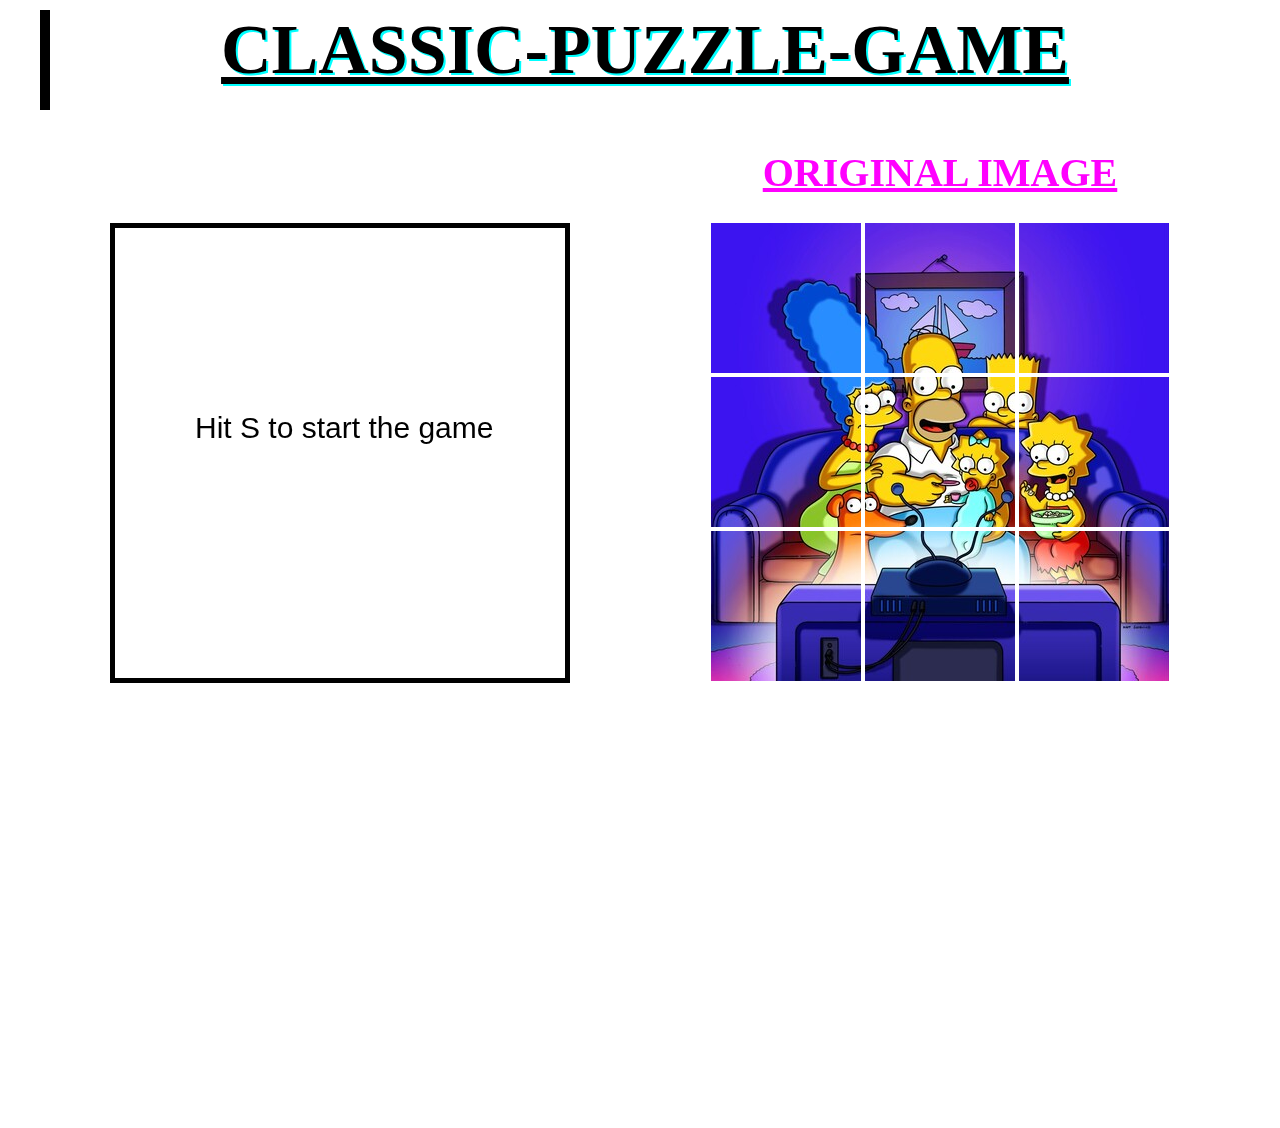
==== index.html @ 5ca64c3f "functions without front" ====
<!DOCTYPE html PUBLIC "-//W3C//DTD HTML 4.01 Transitional//EN" "http://www.w3.org/TR/html4/loose.dtd">
<html lang="en">
<head>
	<meta charset="UTF-8">
	<meta http-equiv="X-UA-Compatible" content="IE=edge">
  <meta http-equiv="Content-Type" content="text/html; charset=ISO-8859-1">
	<title>Document</title>
  <style>
  canvas {
    width:450px;
    height:450px;
      border: 5px solid black;
      margin:auto
  }
  </style>
</head>
<body>
	<div id="top" style="width:1200px; margin:auto; margin-top:10px; text-align:center">
    <header style="width:1190; height:100px;;border-left:10px solid black; ">
    <h1 style="font-size:70px; margin:auto; text-align:center; color:black; text-shadow:2px 2px cyan;text-decoration:underline">CLASSIC-PUZZLE-GAME</h1>
    </header>
    
    <div style="margin-top:10px; height:1000px;">
    <div>
    <div style="width:50%; float:left; display:inline">
    <div style="text-align:center; height:30px">
    <h1 id="message"></h1>
    </div>
    <div style="text-align:center; height:30px">
    <h1 id="moves"></h1>
    
      <audio id="cheers" controls="none" preload="auto" style="display:none">
      <source src="aud.mp3" type="audio/mp3">
      </audio>
      
      <audio id="cut" controls="none" preload="auto" style="display:none">
      <source src="cut.mp4" type="audio/mp4">
      </audio>
      
       <audio id="no" controls="none" preload="auto" style="display:none">
      <source src="no.mp4" type="audio/mp4">
      </audio>
      
    </div>
    
    <div>
    <canvas id="canvas" height="450px" width="450px"></canvas>
    </div>
    </div>
    <div style=" padding-top:2px; text-align:center; width:50% padding-top:10px">
    <h1 style="font-size:40px; color:magenta; text-decoration:underline">ORIGINAL IMAGE</h1>
    <div style="margin:auto">
    <img src="images/puzz1.jpg" id="puzz1" width="150" height="150">
    <img src="images/puzz2.jpg" id="puzz2" width="150" height="150">
    <img src="images/puzz3.jpg" id="puzz3" width="150" height="150">
    </div>
    <div>
    <img src="images/puzz4.jpg" id="puzz4" width="150" height="150">
    <img src="images/puzz5.jpg" id="puzz5" width="150" height="150">
    <img src="images/puzz6.jpg" id="puzz6" width="150" height="150">
    </div>
    <img src="images/puzz7.jpg" id="puzz7" width="150" height="150">
    <img src="images/puzz8.jpg" id="puzz8" width="150" height="150">
    <img src="images/puzz9.jpg" id="puzz9" width="150" height="150">
    </div>
    </div>
    </div>
</body>
<script src="./index.js"></script>
</html>
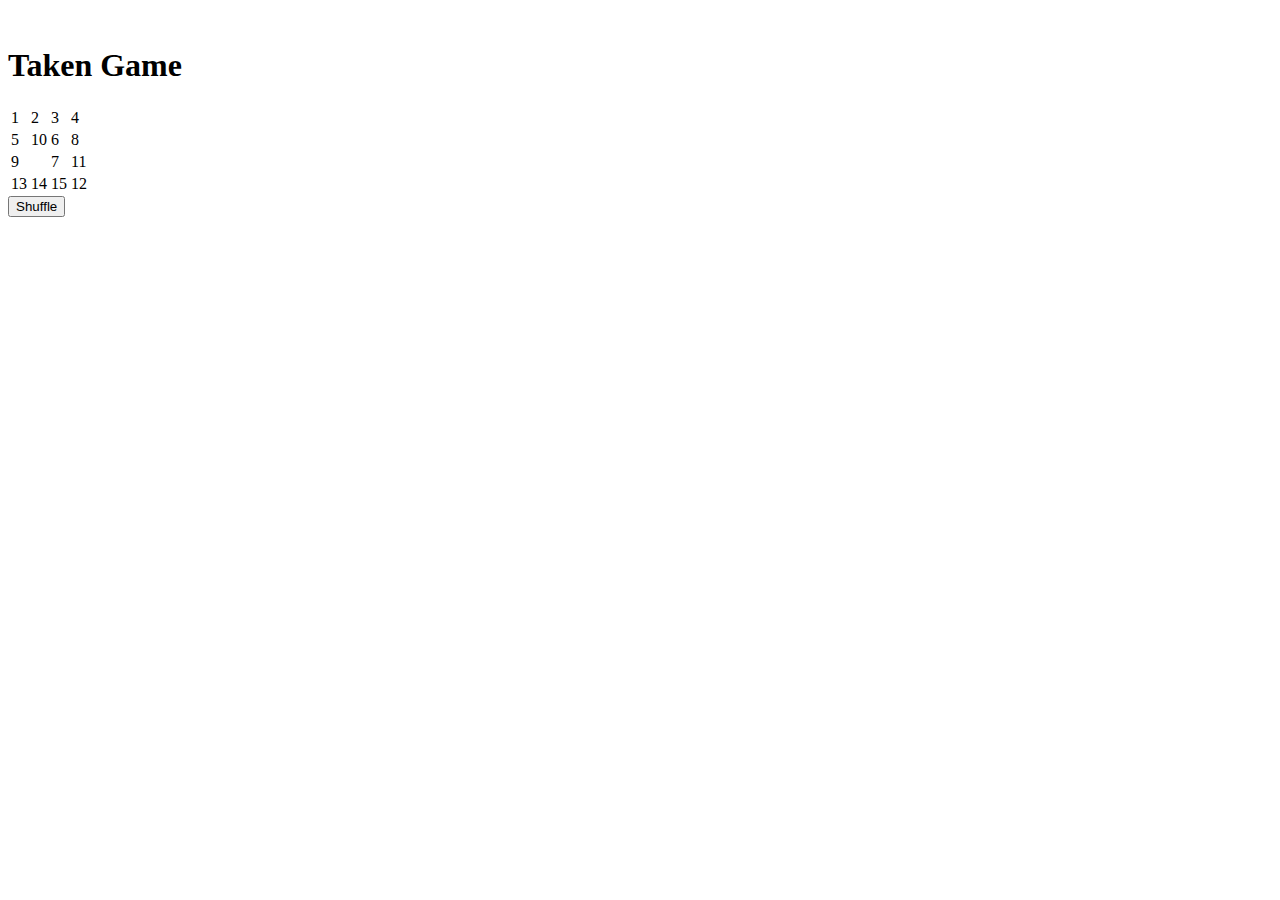
==== commit 23561dc2: "title" ====
--- a/index.html
+++ b/index.html
@@ -1,70 +1,55 @@
-<!DOCTYPE html PUBLIC "-//W3C//DTD HTML 4.01 Transitional//EN" "http://www.w3.org/TR/html4/loose.dtd">
-<html lang="en">
-<head>
-	<meta charset="UTF-8">
-	<meta http-equiv="X-UA-Compatible" content="IE=edge">
-  <meta http-equiv="Content-Type" content="text/html; charset=ISO-8859-1">
-	<title>Document</title>
-  <style>
-  canvas {
-    width:450px;
-    height:450px;
-      border: 5px solid black;
-      margin:auto
-  }
-  </style>
-</head>
-<body>
-	<div id="top" style="width:1200px; margin:auto; margin-top:10px; text-align:center">
-    <header style="width:1190; height:100px;;border-left:10px solid black; ">
-    <h1 style="font-size:70px; margin:auto; text-align:center; color:black; text-shadow:2px 2px cyan;text-decoration:underline">CLASSIC-PUZZLE-GAME</h1>
+<!DOCTYPE html>
+<html>
+  <head>
+    <title>Taken Game</title>
+    <link rel="stylesheet" href="./css/style.css">
+    <link rel="stylesheet" href="./css/normalize.css">
+    <link href="http://fonts.cdnfonts.com/css/homer-simpson-revised" rel="stylesheet">
+  </head>
+  <body>
+    <img src="./images/sound.png" class="sound" alt="" id="au"> 
+
+    <header class="head">
+        <h1 class="title">Taken Game</h1>
     </header>
+      
+    <audio src="./audio/bg_sound.mp3" autoplay="autoplay" loop="loop" id="audio"> </audio>
     
-    <div style="margin-top:10px; height:1000px;">
-    <div>
-    <div style="width:50%; float:left; display:inline">
-    <div style="text-align:center; height:30px">
-    <h1 id="message"></h1>
-    </div>
-    <div style="text-align:center; height:30px">
-    <h1 id="moves"></h1>
+    <div class="game">
+      <div id="background-wrap">
+        <div class="x1">
+          <div class="cloud"></div>
+        </div>
     
-      <audio id="cheers" controls="none" preload="auto" style="display:none">
-      <source src="aud.mp3" type="audio/mp3">
-      </audio>
+        <div class="x2">
+          <div class="cloud"></div>
+        </div>
       
-      <audio id="cut" controls="none" preload="auto" style="display:none">
-      <source src="cut.mp4" type="audio/mp4">
-      </audio>
+        <div class="x3">
+          <div class="cloud"></div>
+        </div>
       
-       <audio id="no" controls="none" preload="auto" style="display:none">
-      <source src="no.mp4" type="audio/mp4">
-      </audio>
+        <div class="x4">
+          <div class="cloud"></div>
+        </div>
       
+        <div class="x5">
+          <div class="cloud"></div>
+        </div>
+      </div>
     </div>
     
+
     <div>
-    <canvas id="canvas" height="450px" width="450px"></canvas>
+      <table id="field"></table>
+      <div class="button">
+        <button class="shuffle" id="shuffle">
+          Shuffle
+        </button>
+      </div>
     </div>
-    </div>
-    <div style=" padding-top:2px; text-align:center; width:50% padding-top:10px">
-    <h1 style="font-size:40px; color:magenta; text-decoration:underline">ORIGINAL IMAGE</h1>
-    <div style="margin:auto">
-    <img src="images/puzz1.jpg" id="puzz1" width="150" height="150">
-    <img src="images/puzz2.jpg" id="puzz2" width="150" height="150">
-    <img src="images/puzz3.jpg" id="puzz3" width="150" height="150">
-    </div>
-    <div>
-    <img src="images/puzz4.jpg" id="puzz4" width="150" height="150">
-    <img src="images/puzz5.jpg" id="puzz5" width="150" height="150">
-    <img src="images/puzz6.jpg" id="puzz6" width="150" height="150">
-    </div>
-    <img src="images/puzz7.jpg" id="puzz7" width="150" height="150">
-    <img src="images/puzz8.jpg" id="puzz8" width="150" height="150">
-    <img src="images/puzz9.jpg" id="puzz9" width="150" height="150">
-    </div>
-    </div>
-    </div>
-</body>
-<script src="./index.js"></script>
+    
+
+  </body>
+  <script src="./js/puzzle.js"></script>
 </html>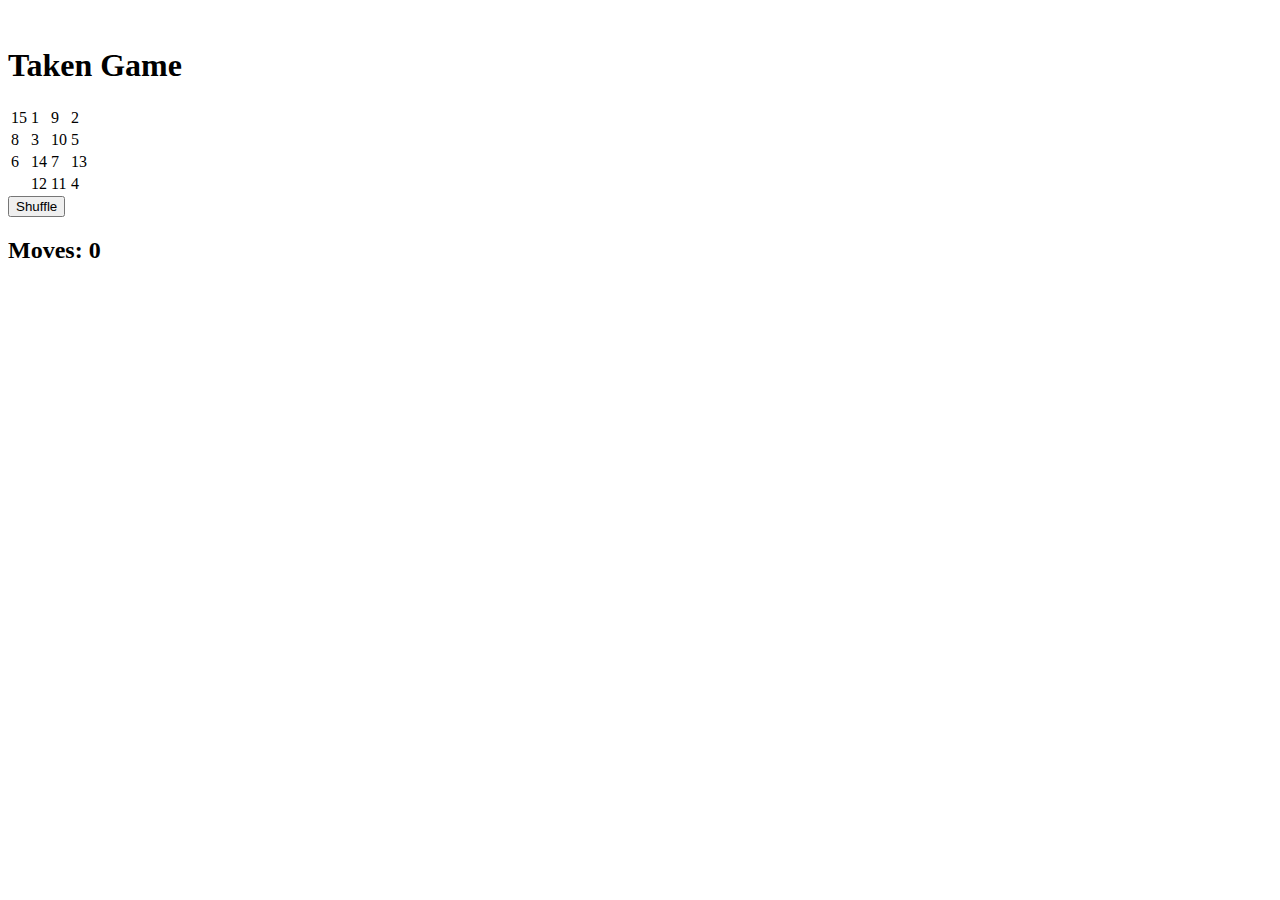
==== commit e0d95a6c: "title" ====
--- a/index.html
+++ b/index.html
@@ -1,19 +1,21 @@
 <!DOCTYPE html>
 <html>
   <head>
-    <title>Taken Game</title>
     <link rel="stylesheet" href="./css/style.css">
     <link rel="stylesheet" href="./css/normalize.css">
     <link href="http://fonts.cdnfonts.com/css/homer-simpson-revised" rel="stylesheet">
+    <link rel="shortcut icon" href="./images/favicon.ico">
+    <title>Taken Game</title>
   </head>
   <body>
+
     <img src="./images/sound.png" class="sound" alt="" id="au"> 
+    <audio src="./audio/bg_sound.mp3" autoplay="autoplay" loop="loop" id="audio"> </audio>
 
     <header class="head">
         <h1 class="title">Taken Game</h1>
     </header>
       
-    <audio src="./audio/bg_sound.mp3" autoplay="autoplay" loop="loop" id="audio"> </audio>
     
     <div class="game">
       <div id="background-wrap">
@@ -47,6 +49,7 @@
           Shuffle
         </button>
       </div>
+      <h2 id="moves"></h2>
     </div>
     
 
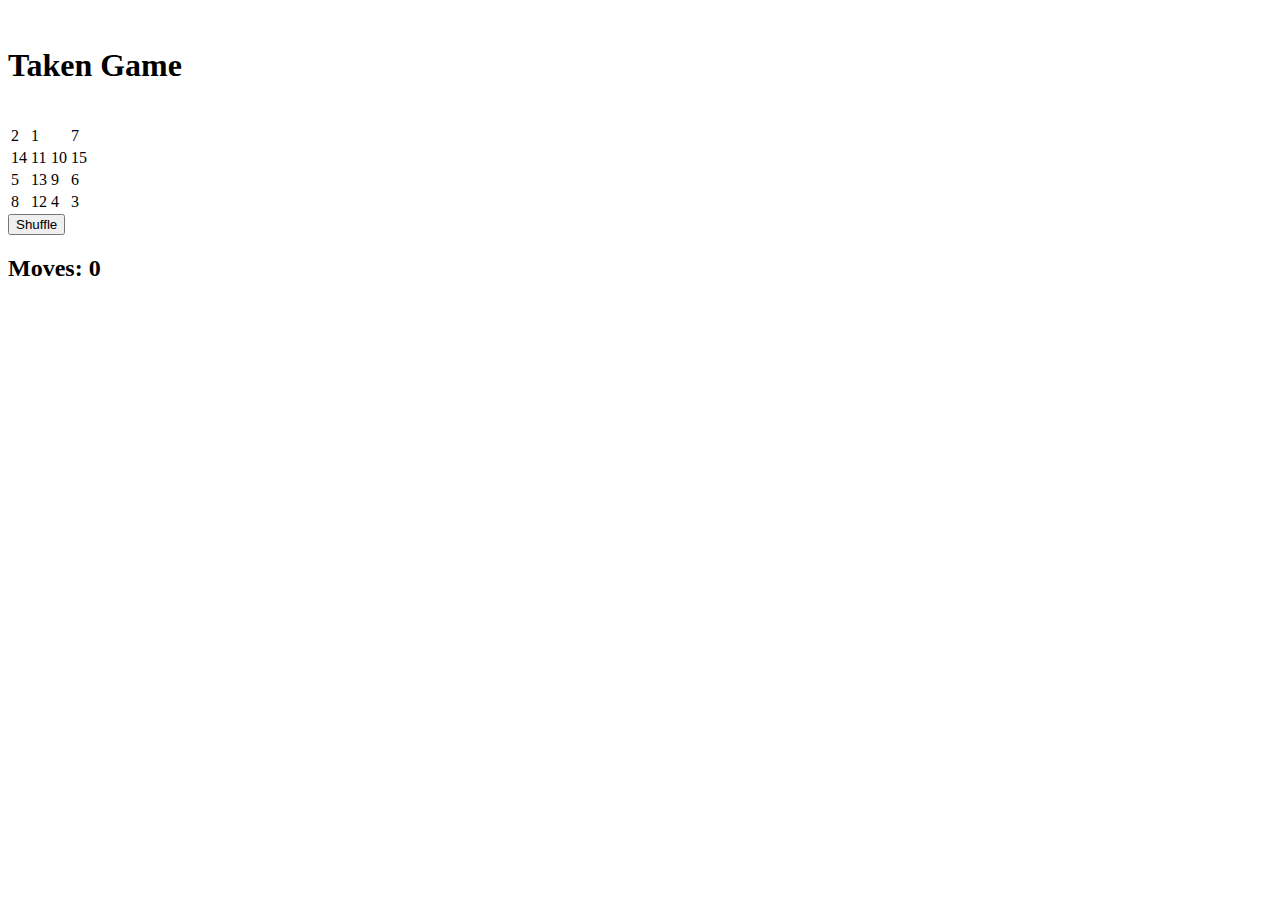
==== commit 368dbea9: "finish" ====
--- a/index.html
+++ b/index.html
@@ -9,9 +9,8 @@
   </head>
   <body>
 
-    <img src="./images/sound.png" class="sound" alt="" id="au"> 
+    <img src="./images/nosound.png" class="sound" alt="" id="au"> 
     <audio src="./audio/bg_sound.mp3" autoplay="autoplay" loop="loop" id="audio"> </audio>
-
     <header class="head">
         <h1 class="title">Taken Game</h1>
     </header>
@@ -43,6 +42,12 @@
     
 
     <div>
+      <div class="instrucciones">
+        <img src="./images/up-arrow.png" id="up" alt="">
+        <img src="./images/left-arrow.png" alt="" id="left">
+        <img src="./images/down-arrow.png" alt="" id="down">
+        <img src="./images/right-arrow.png" alt="" id="right">
+      </div>
       <table id="field"></table>
       <div class="button">
         <button class="shuffle" id="shuffle">
